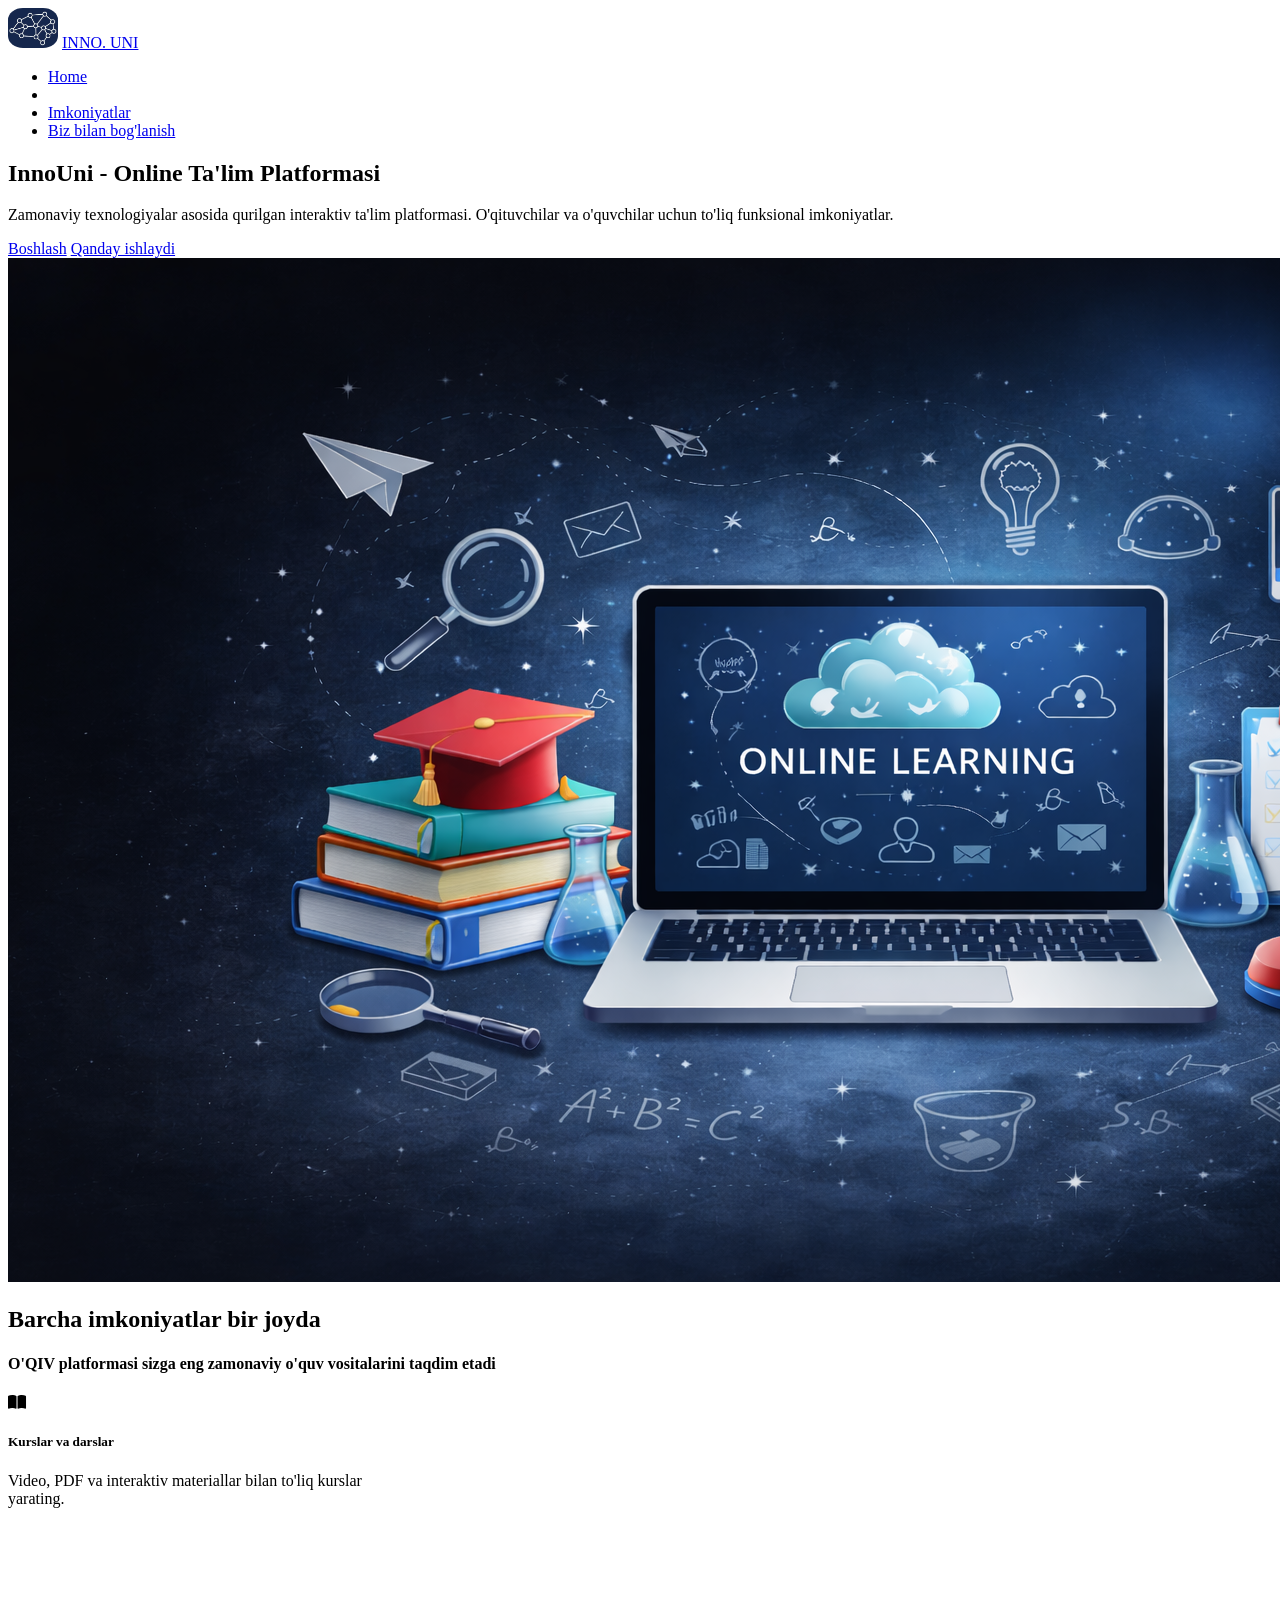
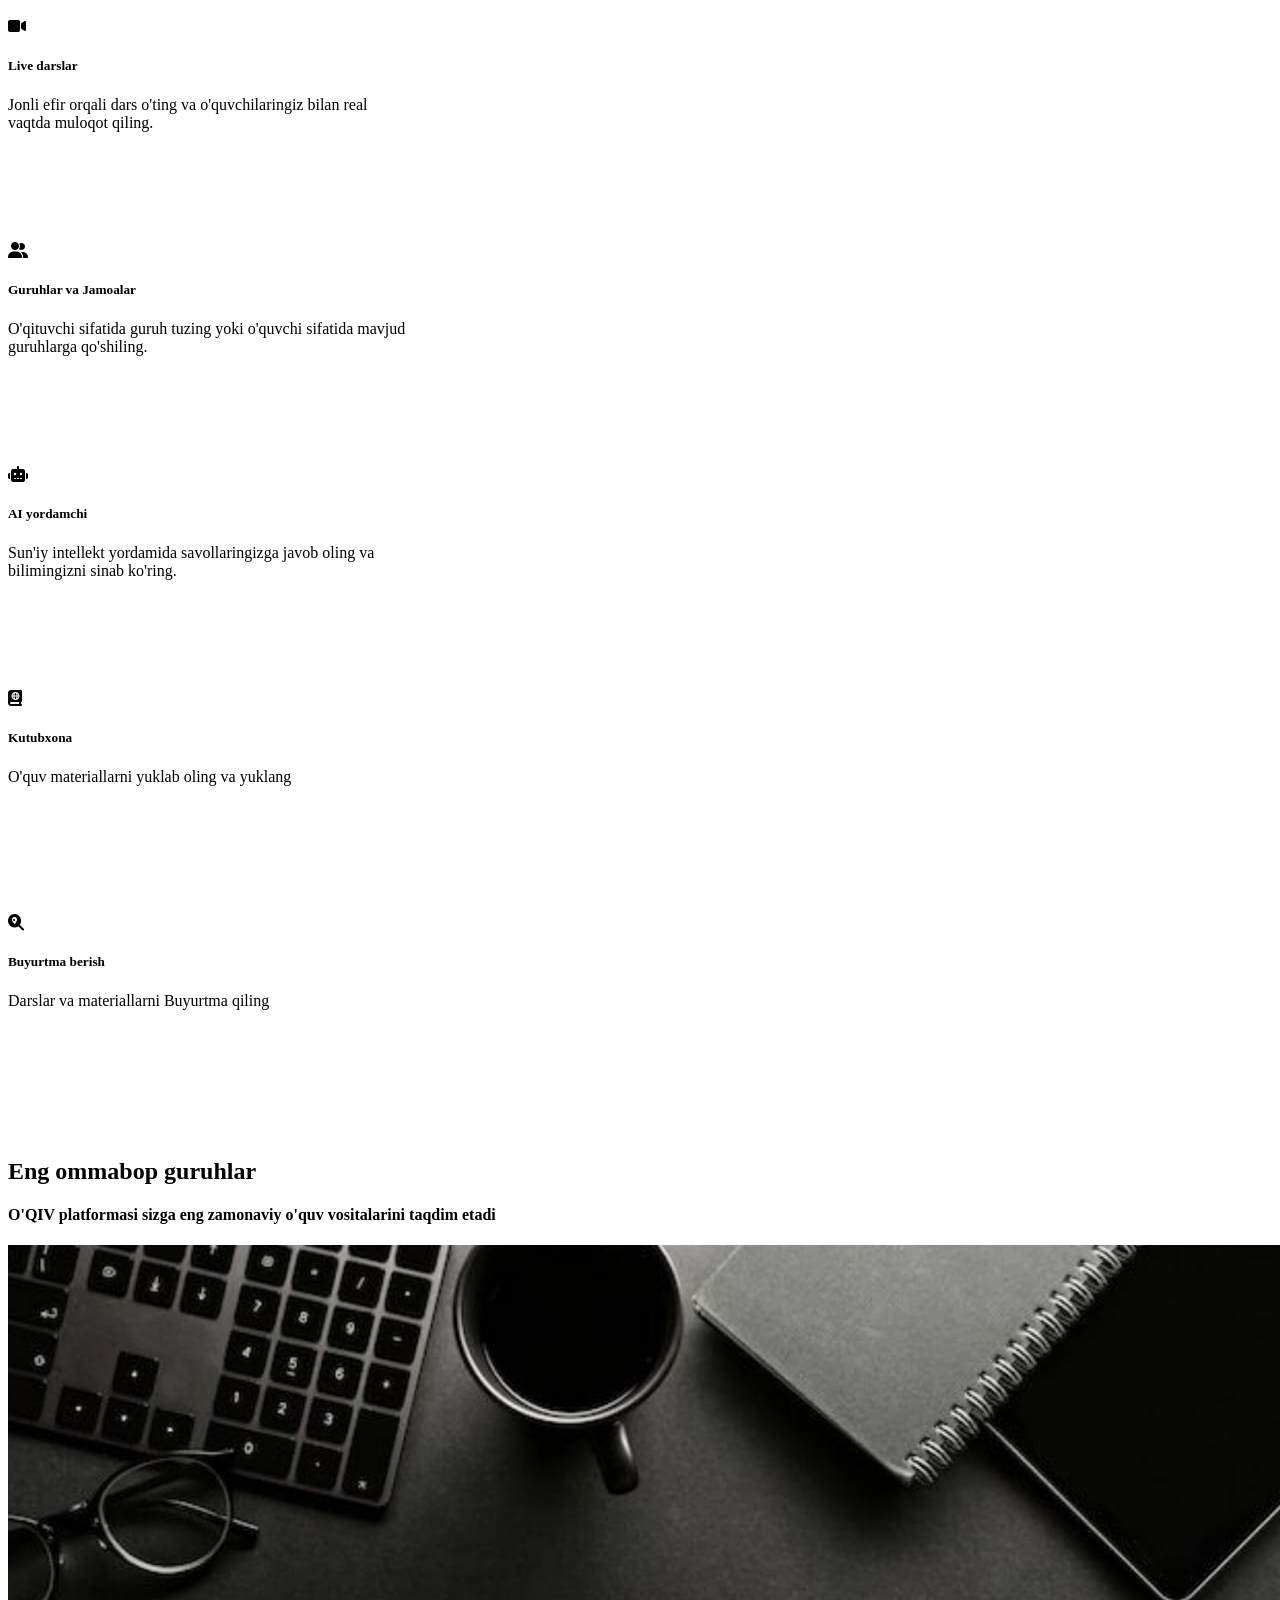
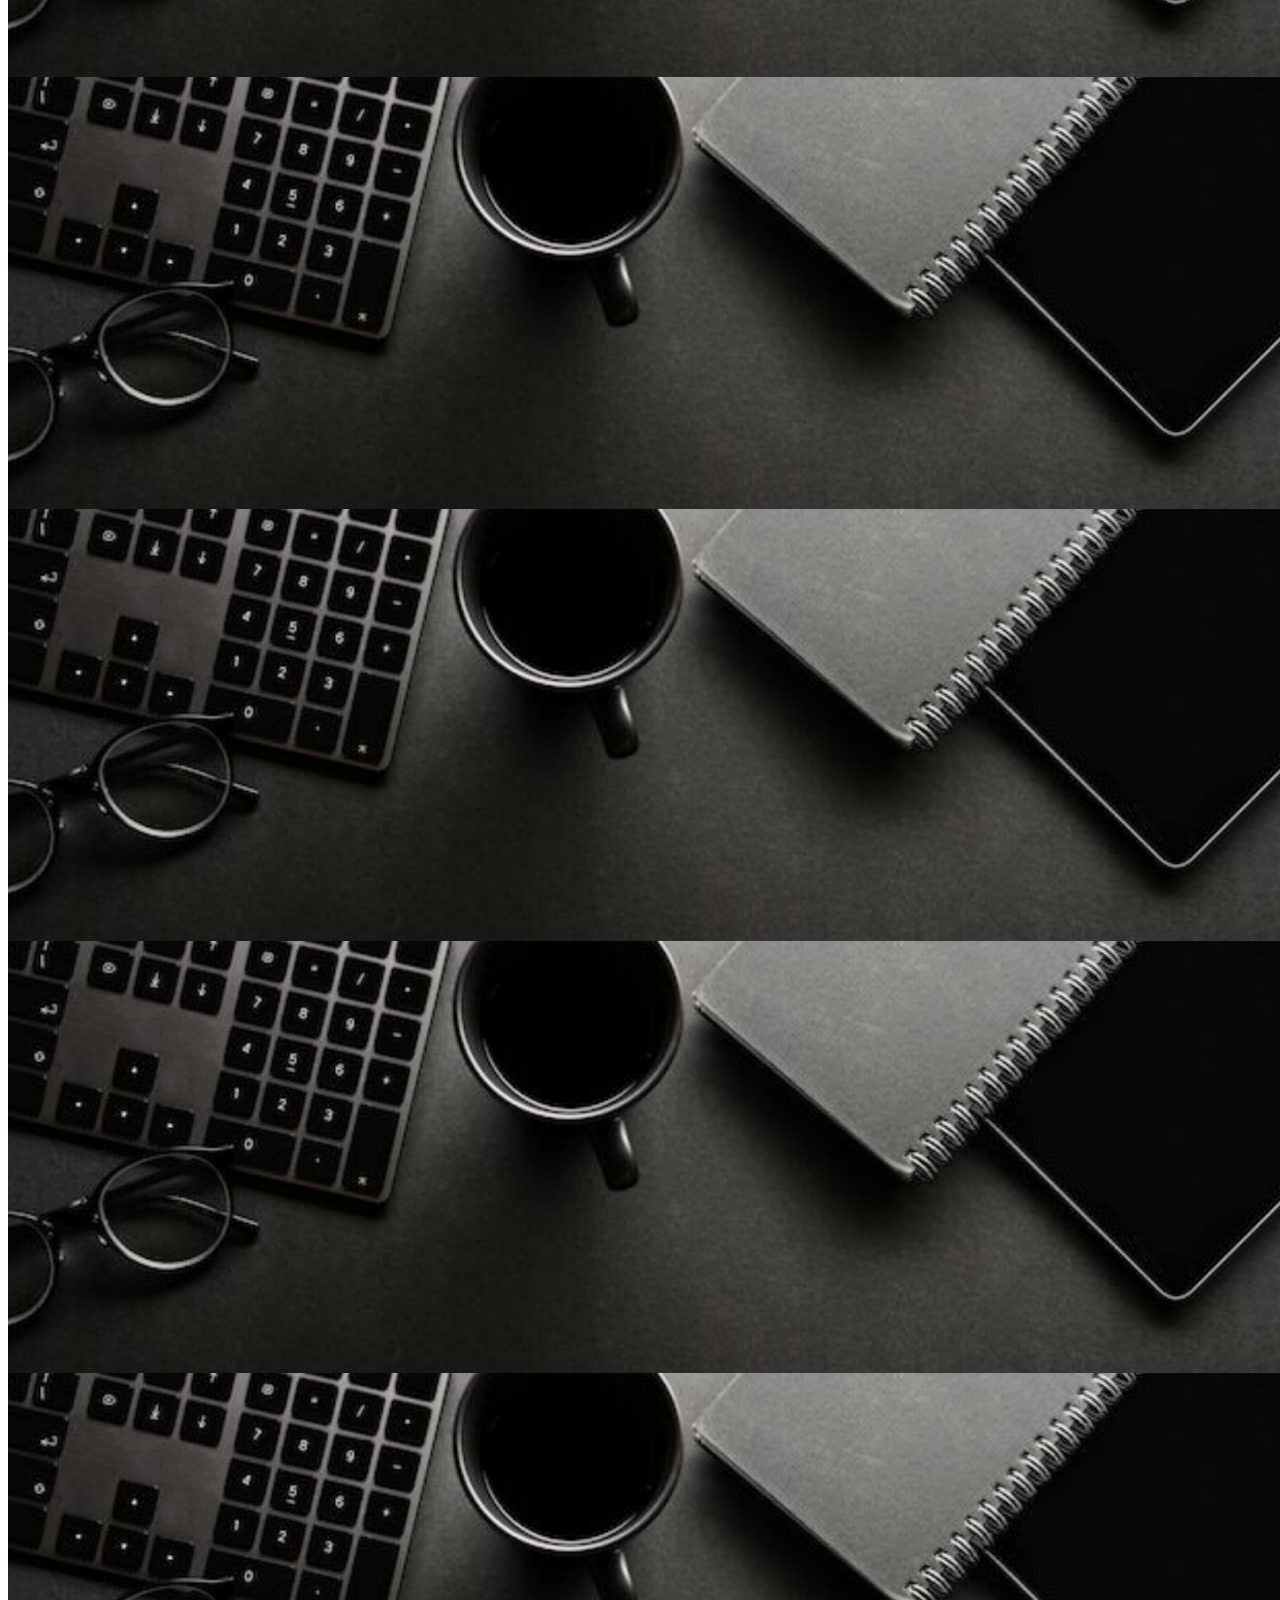
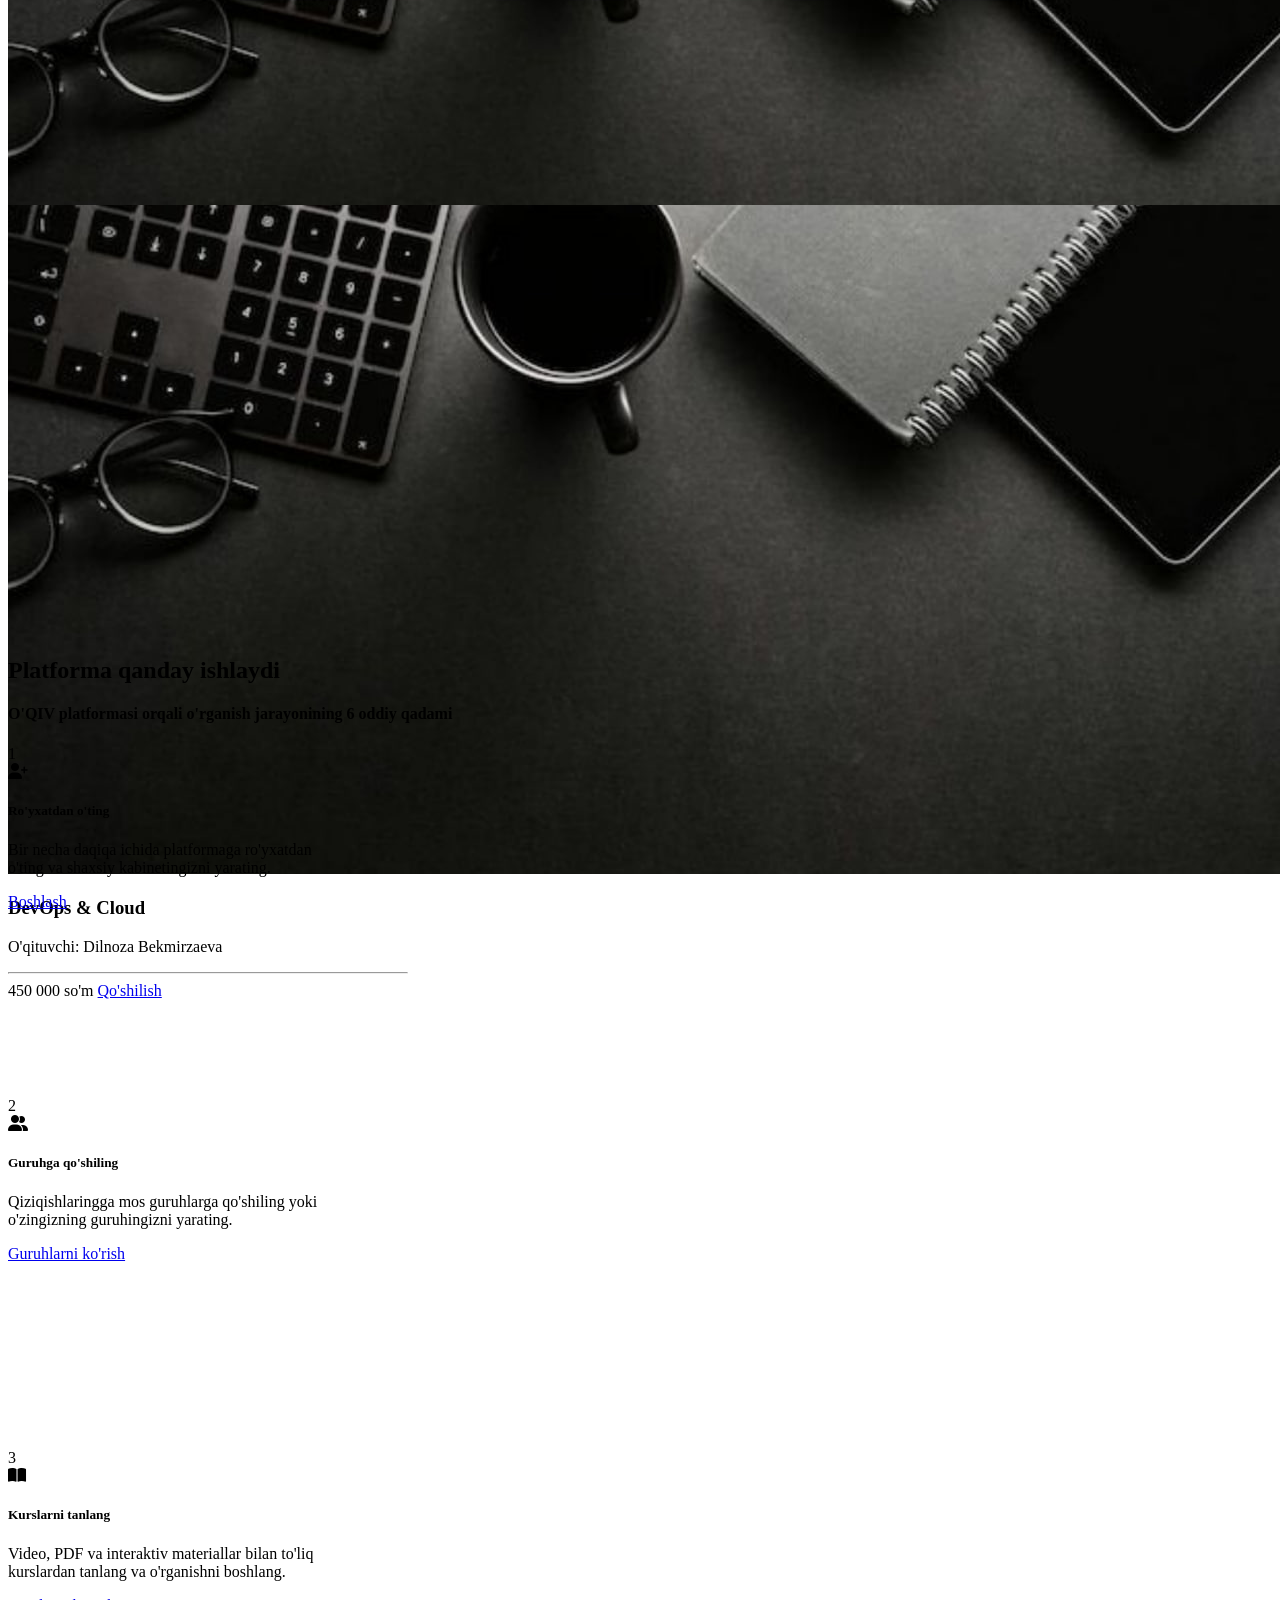
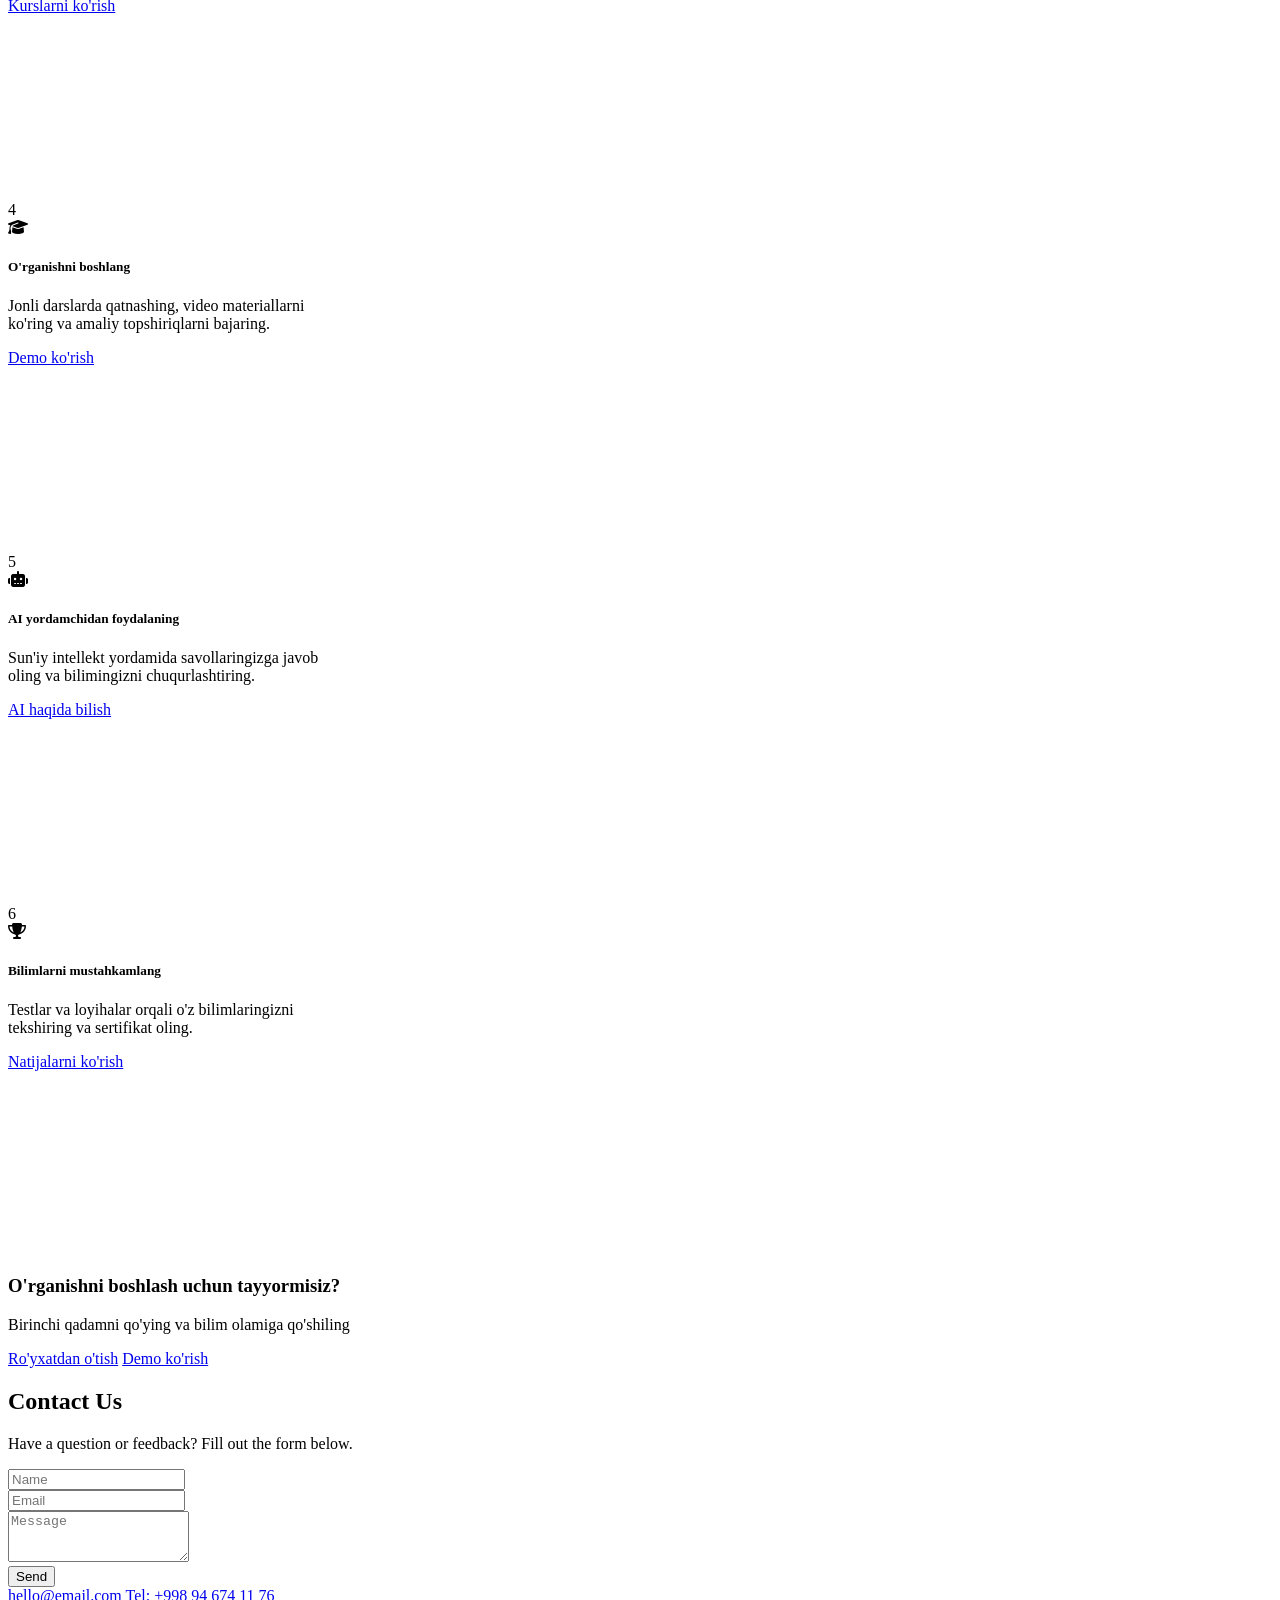
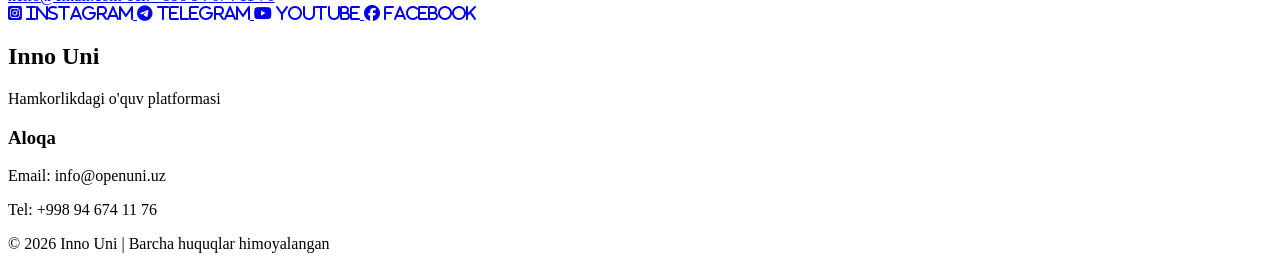
==== index.backup.html @ 682aa375 "Gather edu edu1" ====
<!DOCTYPE html>
<html lang="en">

<head>
	<meta charset="UTF-8">
	<meta name="viewport" content="width=device-width, initial-scale=1.0">
	<meta name="author" content="Sunnat Ulashev">
	<meta name="description" content="ulashev Sunnat Project, Inno Uni">
	<meta property="og:title" content="Inno Uni">
	<meta property="og:description" content="Sunnat Ulashev Generated Project">
	<meta property="og:type" content="website">

	<link rel="stylesheet" href="css/bootstrap.min.css">
	<link rel="stylesheet" href="style/style.css">
	<title>Inno Uni</title>
	<link rel="stylesheet" href="https://cdnjs.cloudflare.com/ajax/libs/font-awesome/6.5.0/css/all.min.css">
</head>

<body class="bg-white-50">
	<div class="main-screen">

		<!-- navbar -->

		<nav class="navbar navbar-expand-lg">
			<div
				class="container-fluid d-flex justify-content-around .bg-dark.bg-gradient d-inline-flex px-4 py-4 justify-content-between"
				id="navbar">
				<a href="#" class="navbar-toggler-icon" style="width: 50px;"><img src="imgs/00000000000.jpg" alt=""
						style="width: 50px; border-radius: 30%;"></a>
				<a class="navbar-brand fw-bold" href="#">INNO. <m class="text-success">UNI</m> </a>

				<div class="collapse navbar-collapse fs-6 d-flex align-items-center justify-content-center"
					id="navbarSupportedContent">
					<ul class="navbar-nav me-auto mb-2 ">
						<li class="nav-item">
							<a class="nav-link text-white " aria-current="page" href="#">Home</a>
						</li>
						<li class="nav-item dropdown">
						<li class="nav-item">
							<a class="nav-link text-white " aria-current="page" href="#imkoniyatlar">Imkoniyatlar</a>
						</li>
						</li>
						<li class="nav-item ">
							<a class="nav-link text-white " href="#contact" aria-disabled="true">Biz bilan bog'lanish</a>
						</li>
					</ul>
				</div>
			</div>
		</nav>

		<!-- hero section -->

		<section class="hero-section">
			<div class="container">
				<div class="row align-items-center p-4">
					<div class="col-md-6">
						<div class="hero-content">
							<h1 class="display-4 fw-bold text-white mb-4">InnoUni - <span class="text-info">Online</span> Ta'lim
								Platformasi</h1>
							<p class="text-white-50 mb-4">Zamonaviy texnologiyalar asosida qurilgan interaktiv ta'lim platformasi.
								O'qituvchilar va o'quvchilar uchun to'liq funksional imkoniyatlar.</p>
							<div class="hero-buttons">
								<a href="/secondary.html/login/login.html" class="btn btn-primary btn-lg me-3">Boshlash</a>
								<a href="#how-it-work" class="btn btn-outline-light btn-lg">Qanday ishlaydi</a>
							</div>
						</div>
					</div>
					<div class="col-md-6">
						<div class="hero-image">
							<img src="imgs/hero.main.png" alt="Hero Image" class="img-fluid rounded">
						</div>
					</div>
				</div>
			</div>
		</section>

		<!-- chence -->

		<section class="chence maim-bg" id="imkoniyatlar">
			<div class="container d-flex flex-column align-items-center gap-3 ">
				<div class="chance-info text-center m-3 p-4">
					<h1 class="text-light">Barcha <span class="text-info">imkoniyatlar</span> bir joyda</h1>
					<h4 class="text-white-50">O'QIV platformasi sizga eng zamonaviy o'quv vositalarini taqdim etadi</h4>
				</div>
				<div class="cards">
					<div class="main-card kurslar card text-light" style="width: 25rem; height: 14rem;">
						<i class="fa-solid fa-book-open"></i>
						<div class="card-body">
							<h5 class="card-title">Kurslar va darslar</h5>
							<p class="card-text">Video, PDF va interaktiv materiallar bilan to'liq kurslar yarating.</p>
						</div>
					</div>
					<div class="main-card live-education card  text-light" style="width: 25rem; height: 14rem;">
						<i class=" fa-solid fa-video"></i>
						<div class="card-body">
							<h5 class="card-title">Live darslar</h5>
							<p class="card-text">Jonli efir orqali dars o'ting va o'quvchilaringiz bilan real vaqtda muloqot qiling.
							</p>
						</div>
					</div>
					<div class="main-card guruhlar card text-light" style="width: 25rem; height: 14rem;">
						<i class=" fa-solid fa-user-group"></i>
						<div class="card-body">
							<h5 class="card-title">Guruhlar va Jamoalar</h5>
							<p class="card-text">O'qituvchi sifatida guruh tuzing yoki o'quvchi sifatida mavjud guruhlarga qo'shiling.</p>
						</div>
					</div>
					<div class="main-card ai-career card text-light" style="width: 25rem; height: 14rem;">
						<i class="fa-solid fa-robot"></i>
						<div class="card-body">
							<h5 class="card-title">AI yordamchi</h5>
							<p class="card-text">Sun'iy intellekt yordamida savollaringizga javob oling va bilimingizni sinab
								ko'ring.</p>
						</div>
					</div>
					<div class="main-card kutubxona card  text-light" style="width: 25rem; height: 14rem;">
						<i class=" fa-solid fa-book-atlas"></i>
						<div class="card-body">
							<h5 class="card-title">Kutubxona</h5>
							<p class="card-text">O'quv materiallarni yuklab oling va yuklang </p>
						</div>
					</div>
					<div class="main-card buyurtmalar card text-light" style="width: 25rem; height: 14rem;">
						<i class=" fa-solid fa-magnifying-glass-location"></i>
						<div class="card-body">
							<h5 class="card-title">Buyurtma berish</h5>
							<p class="card-text">Darslar va materiallarni Buyurtma qiling</p>
						</div>
					</div>
				</div>
			</div>
		</section>

		<!-- groups -->

		<section class="popular-groups maim-bg" id="popular-groups">
			<div class="container d-flex flex-column align-items-center gap-3 ">
				<div class="pGroups-info  m-3 p-4">
					<h1 class="text-light">Eng <span class="text-info">ommabop </span> guruhlar</h1>
					<h4 class="text-white-50">O'QIV platformasi sizga eng zamonaviy o'quv vositalarini taqdim etadi</h4>
				</div>
				<div class="cards-container">
					<div class="cards ">
						<div class="main-card  text-light" style="width: 25rem; height: 27rem;">
							<div class="group-img">
								<img src="/imgs/photo_2026-02-13_14-07-40.jpg" alt="kurslar">
							</div>
							<div class="card-body">
								<h3 class="card-title">React.js va Next.js</h3>
								<p class="card-text">O'qituvchi: <span> Malika Karimova</span>
								</p>
								<hr>
								<div class="value d-flex flex-colum justify-content-between align-items-center">
									<span class="summa text-secondary"> 300 000 so'm</span>
									<a href="/secondary.html/dashboard/dashboard.html" class="btn main-btn">
										Qo'shilish</a>
								</div>
							</div>
						</div>

						<div class="main-card  text-light" style="width: 25rem; height: 27rem;">
							<div class="group-img">
								<img src="/imgs/photo_2026-02-13_14-07-40.jpg" alt="kurslar">
							</div>
							<div class="card-body">
								<h3 class="card-title">Python va Django</h3>
								<p class="card-text">O'qituvchi: <span> Bekzod Tursunov</span>
								</p>
								<hr>
								<div class="value d-flex flex-colum justify-content-between align-items-center">
									<span class="summa text-secondary"> 250 000 so'm</span>
									<a href="/secondary.html/dashboard/dashboard.html" class="btn main-btn">
										Qo'shilish</a>
								</div>
							</div>
						</div>

						<div class="main-card  text-light" style="width: 25rem; height: 27rem;">
							<div class="group-img">
								<img src="/imgs/photo_2026-02-13_14-07-40.jpg" alt="kurslar">
							</div>
							<div class="card-body">
								<h3 class="card-title">UI/UX Dizayn</h3>
								<p class="card-text">O'qituvchi: <span> Kamola Aliyeva</span>
								</p>
								<hr>
								<div class="value d-flex flex-colum justify-content-between align-items-center">
									<span class="summa text-secondary"> 200 000 so'm</span>
									<a href="/secondary.html/dashboard/dashboard.html" class="btn main-btn">
										Qo'shilish</a>
								</div>
							</div>
						</div>

						<div class="main-card  text-light" style="width: 25rem; height: 27rem;">
							<div class="group-img">
								<img src="/imgs/photo_2026-02-13_14-07-40.jpg" alt="kurslar">
							</div>
							<div class="card-body">
								<h3 class="card-title">Mobile Development</h3>
								<p class="card-text">O'qituvchi: <span> Rustam Karimov</span>
								</p>
								<hr>
								<div class="value d-flex flex-colum justify-content-between align-items-center">
									<span class="summa text-secondary"> 350 000 so'm</span>
									<a href="/secondary.html/dashboard/dashboard.html" class="btn main-btn">
										Qo'shilish</a>
								</div>
							</div>
						</div>

						<div class="main-card  text-light" style="width: 25rem; height: 27rem; ">
							<div class="group-img">
								<img src="/imgs/photo_2026-02-13_14-07-40.jpg" alt="kurslar">
							</div>
							<div class="card-body">
								<h3 class="card-title">Data Science</h3>
								<p class="card-text">O'qituvchi: <span> Aziz Nazarov</span>
								</p>
								<hr>
								<div class="value d-flex flex-colum justify-content-between align-items-center">
									<span class="summa text-secondary"> 400 000 so'm</span>
									<a href="/secondary.html/dashboard/dashboard.html" class="btn main-btn">
										Qo'shilish</a>
								</div>
							</div>
						</div>

						<div class="main-card  text-light" style="width: 25rem; height: 27rem; ">
							<div class="group-img">
								<img src="/imgs/photo_2026-02-13_14-07-40.jpg" alt="kurslar">
							</div>
							<div class="card-body">
								<h3 class="card-title">DevOps & Cloud</h3>
								<p class="card-text">O'qituvchi: <span> Dilnoza Bekmirzaeva</span>
								</p>
								<hr>
								<div class="value d-flex flex-colum justify-content-between align-items-center">
									<span class="summa text-secondary"> 450 000 so'm</span>
									<a href="/secondary.html/dashboard/dashboard.html" class="btn main-btn">
										Qo'shilish</a>
								</div>
							</div>
						</div>
					</div>
				</div>
			</div>
		</section>

		<!-- how it works -->

		<section class="how-it-work maim-bg" id="how-it-work">
			<div class="container d-flex flex-column align-items-center gap-3">
				<div class="how-it-work-info text-center m-3 p-4">
					<h1 class="text-light">Platforma qanday <span class="text-info">ishlaydi</span></h1>
					<h4 class="text-white-50">O'QIV platformasi orqali o'rganish jarayonining 6 oddiy qadami</h4>
				</div>

				<div class="steps-container">
					<div class="step-card main-card text-light" style="width: 20rem; height: 22rem;">
						<div class="step-number m-3">1</div>
						<div class="step-icon">
							<i class="fa-solid fa-user-plus"></i>
						</div>
						<div class="card-body text-center">
							<h5 class="card-title">Ro'yxatdan o'ting</h5>
							<p class="card-text">Bir necha daqiqa ichida platformaga ro'yxatdan o'ting va shaxsiy kabinetingizni yarating.</p>
							<a href="/secondary.html/login/login.html" class="btn main-btn mt-3">Boshlash</a>
						</div>
					</div>

					<div class="step-card main-card text-light" style="width: 20rem; height: 22rem;">
						<div class="step-number m-3">2</div>
						<div class="step-icon">
							<i class="fa-solid fa-user-group"></i>
						</div>
						<div class="card-body text-center">
							<h5 class="card-title">Guruhga qo'shiling</h5>
							<p class="card-text">Qiziqishlaringga mos guruhlarga qo'shiling yoki o'zingizning guruhingizni yarating.</p>
							<a href="/secondary.html/dashboard/dashboard.html" class="btn main-btn mt-3">Guruhlarni ko'rish</a>
						</div>
					</div>

					<div class="step-card main-card text-light" style="width: 20rem; height: 22rem;">
						<div class="step-number m-3">3</div>
						<div class="step-icon">
							<i class="fa-solid fa-book-open"></i>
						</div>
						<div class="card-body text-center">
							<h5 class="card-title">Kurslarni tanlang</h5>
							<p class="card-text">Video, PDF va interaktiv materiallar bilan to'liq kurslardan tanlang va o'rganishni boshlang.</p>
							<a href="#imkoniyatlar" class="btn main-btn mt-3">Kurslarni ko'rish</a>
						</div>
					</div>

					<div class="step-card main-card text-light" style="width: 20rem; height: 22rem;">
						<div class="step-number m-3">4</div>
						<div class="step-icon">
							<i class="fa-solid fa-graduation-cap"></i>
						</div>
						<div class="card-body text-center">
							<h5 class="card-title">O'rganishni boshlang</h5>
							<p class="card-text">Jonli darslarda qatnashing, video materiallarni ko'ring va amaliy topshiriqlarni bajaring.</p>
							<a href="/secondary.html/dashboard/dashboard.html" class="btn main-btn mt-3">Demo ko'rish</a>
						</div>
					</div>

					<div class="step-card main-card text-light" style="width: 20rem; height: 22rem;">
						<div class="step-number m-3">5</div>
						<div class="step-icon">
							<i class="fa-solid fa-robot"></i>
						</div>
						<div class="card-body text-center">
							<h5 class="card-title">AI yordamchidan foydalaning</h5>
							<p class="card-text">Sun'iy intellekt yordamida savollaringizga javob oling va bilimingizni chuqurlashtiring.</p>
							<a href="#imkoniyatlar" class="btn main-btn mt-3">AI haqida bilish</a>
						</div>
					</div>

					<div class="step-card main-card text-light" style="width: 20rem; height: 22rem;">
						<div class="step-number m-3">6</div>
						<div class="step-icon">
							<i class="fa-solid fa-trophy"></i>
						</div>
						<div class="card-body text-center">
							<h5 class="card-title">Bilimlarni mustahkamlang</h5>
							<p class="card-text">Testlar va loyihalar orqali o'z bilimlaringizni tekshiring va sertifikat oling.</p>
							<a href="/secondary.html/dashboard/dashboard.html" class="btn main-btn mt-3">Natijalarni ko'rish</a>
						</div>
					</div>
				</div>

				<div class="cta-section text-center mt-5">
					<h3 class="text-light mb-3">O'rganishni boshlash uchun tayyormisiz?</h3>
					<p class="text-white-50 mb-4">Birinchi qadamni qo'ying va bilim olamiga qo'shiling</p>
					<div class="cta-buttons">
						<a href="/secondary.html/login/login.html" class="btn btn-primary btn-lg m-2 px-4 py-2">Ro'yxatdan o'tish</a>
						<a href="/secondary.html/dashboard/dashboard.html" class="btn btn-success btn-lg m-2 px-4 py-2">Demo ko'rish</a>
					</div>
				</div>
			</div>
		</section>

		<!-- contact -->

		<section class="contact-section" id="contact">
			<div class="container">
				<div class="contact-box">
					<div class="row">
						<!-- LEFT FORM -->
						<div class="col-md-7">
							<h2 class="contact-title text-light">Contact Us</h2>
							<p class="text-secondary mb-4">
								Have a question or feedback? Fill out the form below.
							</p>
							<form id="contactForm">
								<div class="mb-4">
									<input type="text" class="form-control" id="contactName" placeholder="Name" required>
								</div>
								<div class="mb-4">
									<input type="email" class="form-control" id="contactEmail" placeholder="Email" required>
								</div>
								<div class="mb-4">
									<textarea class="form-control" id="contactMessage" rows="3" placeholder="Message" required></textarea>
								</div>
								<button type="submit" class="btn btn-send">
									Send
								</button>
							</form>
						</div>
						<!-- RIGHT INFO -->
						<div class="col-md-5 mt-5 mt-md-0">
							<div class="contact-info d-flex flex-wrap">
								<a href="mailto:hello@email.com" class=" text-light"> hello@email.com </a>
								<a href="tel:+998946741176" class=" text-light">Tel: +998 94 674 11 76</a>
								<div class="social mt-3">
									<a href="#" class="fw-bold fs-4  text-white">
										<i class="fa-brands fa-square-instagram"> Instagram</i>
									</a>
									<a href="#" class="fw-bold fs-4  text-white">
										<i class="fa-brands fa-telegram"> Telegram</i>
									</a>
									<a href="#" class="fw-bold fs-4  text-white">
										<i class="fa-brands fa-youtube"> YouTube</i>
									</a>
									<a href="#" class="fw-bold fs-4  text-white">
										<i class="fa-brands fa-facebook"> Facebook</i>
									</a>
								</div>
							</div>
						</div>
					</div>
				</div>
			</div>
		</section>

		<!-- footer -->

		<footer class="footer">
			<div class="footer-container">
				<div class="footer-logo">
					<h2>Inno Uni</h2>
					<p>Hamkorlikdagi o'quv platformasi</p>
				</div>
				<div class="footer-contact">
					<h3>Aloqa</h3>
					<p>Email: info@openuni.uz</p>
					<p>Tel: +998 94 674 11 76 </p>
				</div>
			</div>
			<div class="footer-bottom">
				<p>© 2026 Inno Uni | Barcha huquqlar himoyalangan</p>
			</div>
		</footer>
	</div>
	<script src="js/bootstrap.min.js"></script>
	<script src="frontend/js/config.js"></script>
	<script>
		document.getElementById('contactForm').addEventListener('submit', async function(e) {
			e.preventDefault();
			
			const name = document.getElementById('contactName').value;
			const email = document.getElementById('contactEmail').value;
			const message = document.getElementById('contactMessage').value;
			const submitBtn = document.querySelector('.btn-send');
			
			// Show loading state
			submitBtn.textContent = 'Sending...';
			submitBtn.disabled = true;
			
			try {
				const response = await fetch('http://localhost:3000/api/contact', {
					method: 'POST',
					headers: {
						'Content-Type': 'application/json',
					},
					body: JSON.stringify({ name, email, message })
				});
				
				const data = await response.json();
				
				if (response.ok) {
					// Show success message
					showMessage('Message sent successfully!', 'success');
					// Reset form
					this.reset();
				} else {
					showMessage(data.error || 'Failed to send message', 'error');
				}
			} catch (error) {
				console.error('Error:', error);
				showMessage('Failed to send message. Please try again.', 'error');
			} finally {
				// Reset button state
				submitBtn.textContent = 'Send';
				submitBtn.disabled = false;
			}
		});
		
		function showMessage(message, type) {
			// Create message element
			const messageDiv = document.createElement('div');
			messageDiv.className = `alert alert-${type === 'success' ? 'success' : 'danger'} alert-dismissible fade show`;
			messageDiv.style.position = 'fixed';
			messageDiv.style.top = '20px';
			messageDiv.style.right = '20px';
			messageDiv.style.zIndex = '9999';
			messageDiv.innerHTML = `
				${message}
				<button type="button" class="btn-close" data-bs-dismiss="alert"></button>
			`;
			
			document.body.appendChild(messageDiv);
			
			// Auto remove after 5 seconds
			setTimeout(() => {
				if (messageDiv.parentNode) {
					messageDiv.parentNode.removeChild(messageDiv);
				}
			}, 5000);
		}
	</script>

</body>

</html>
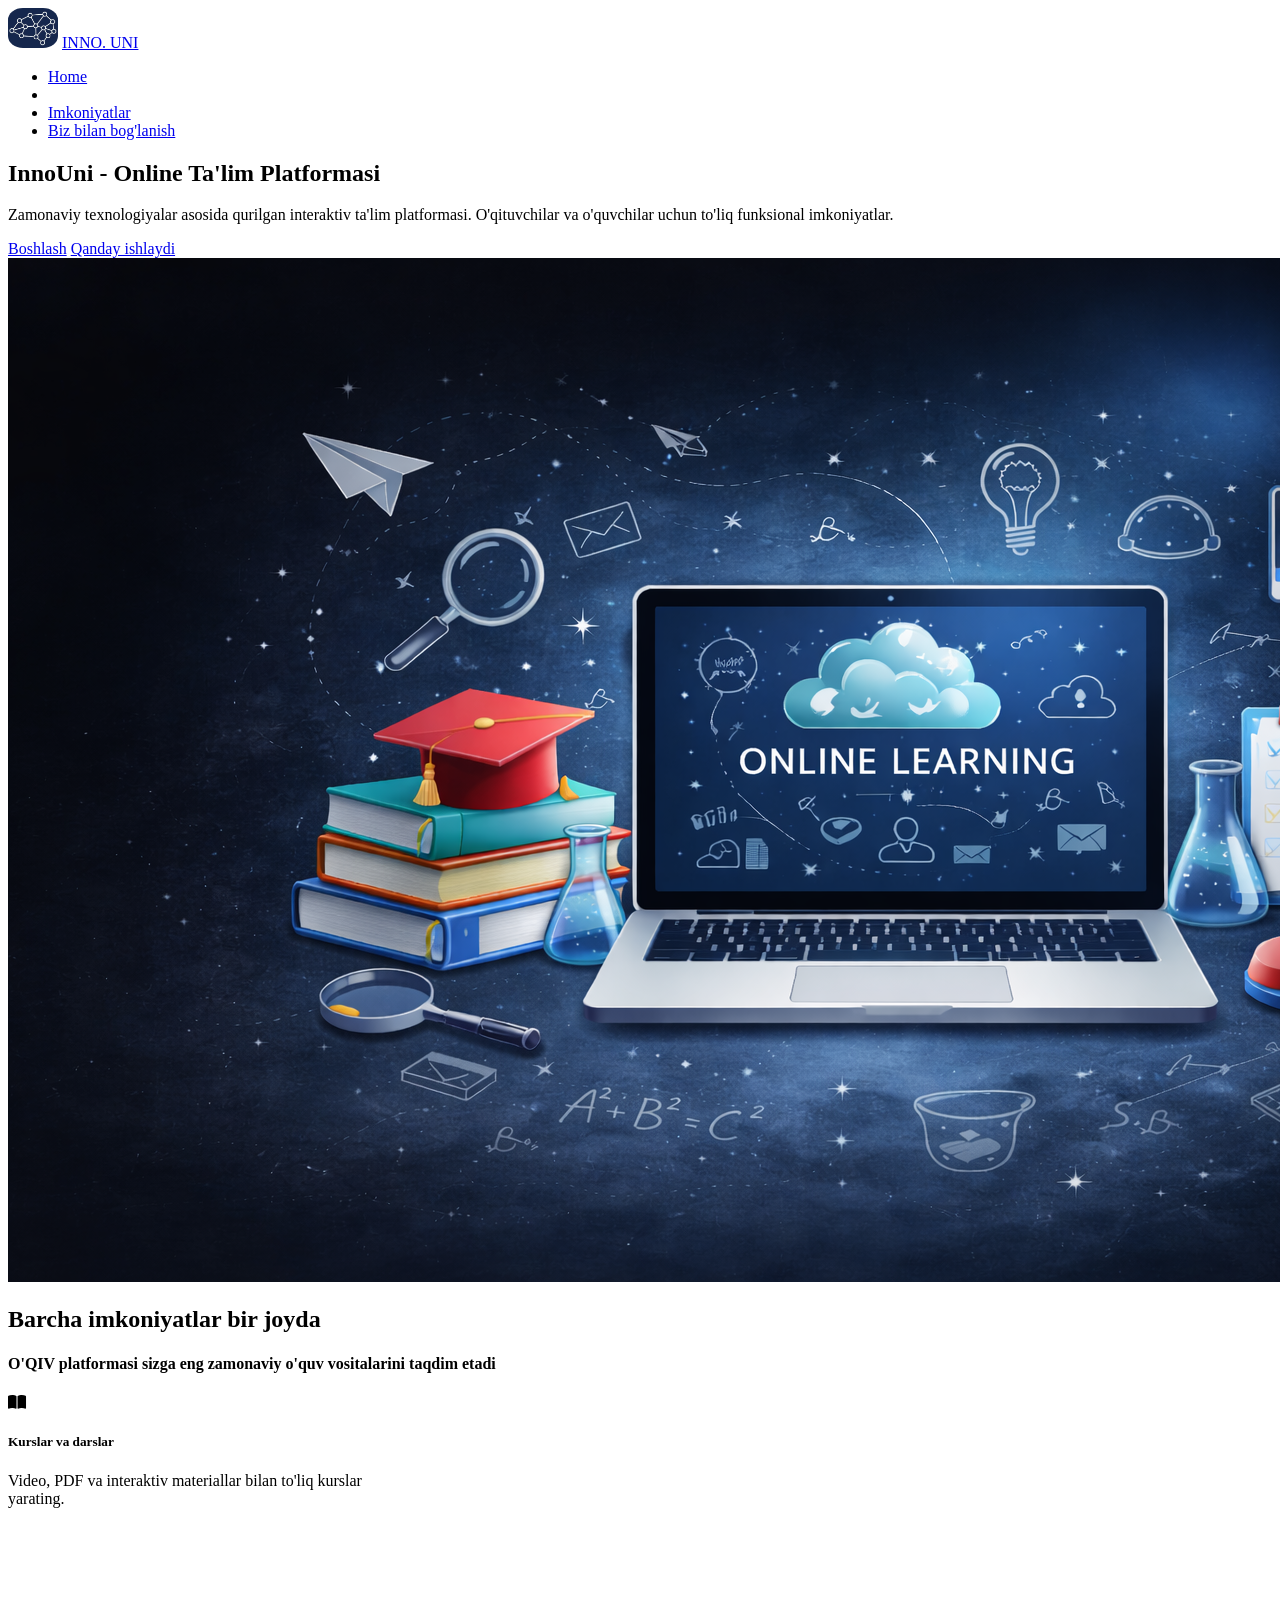
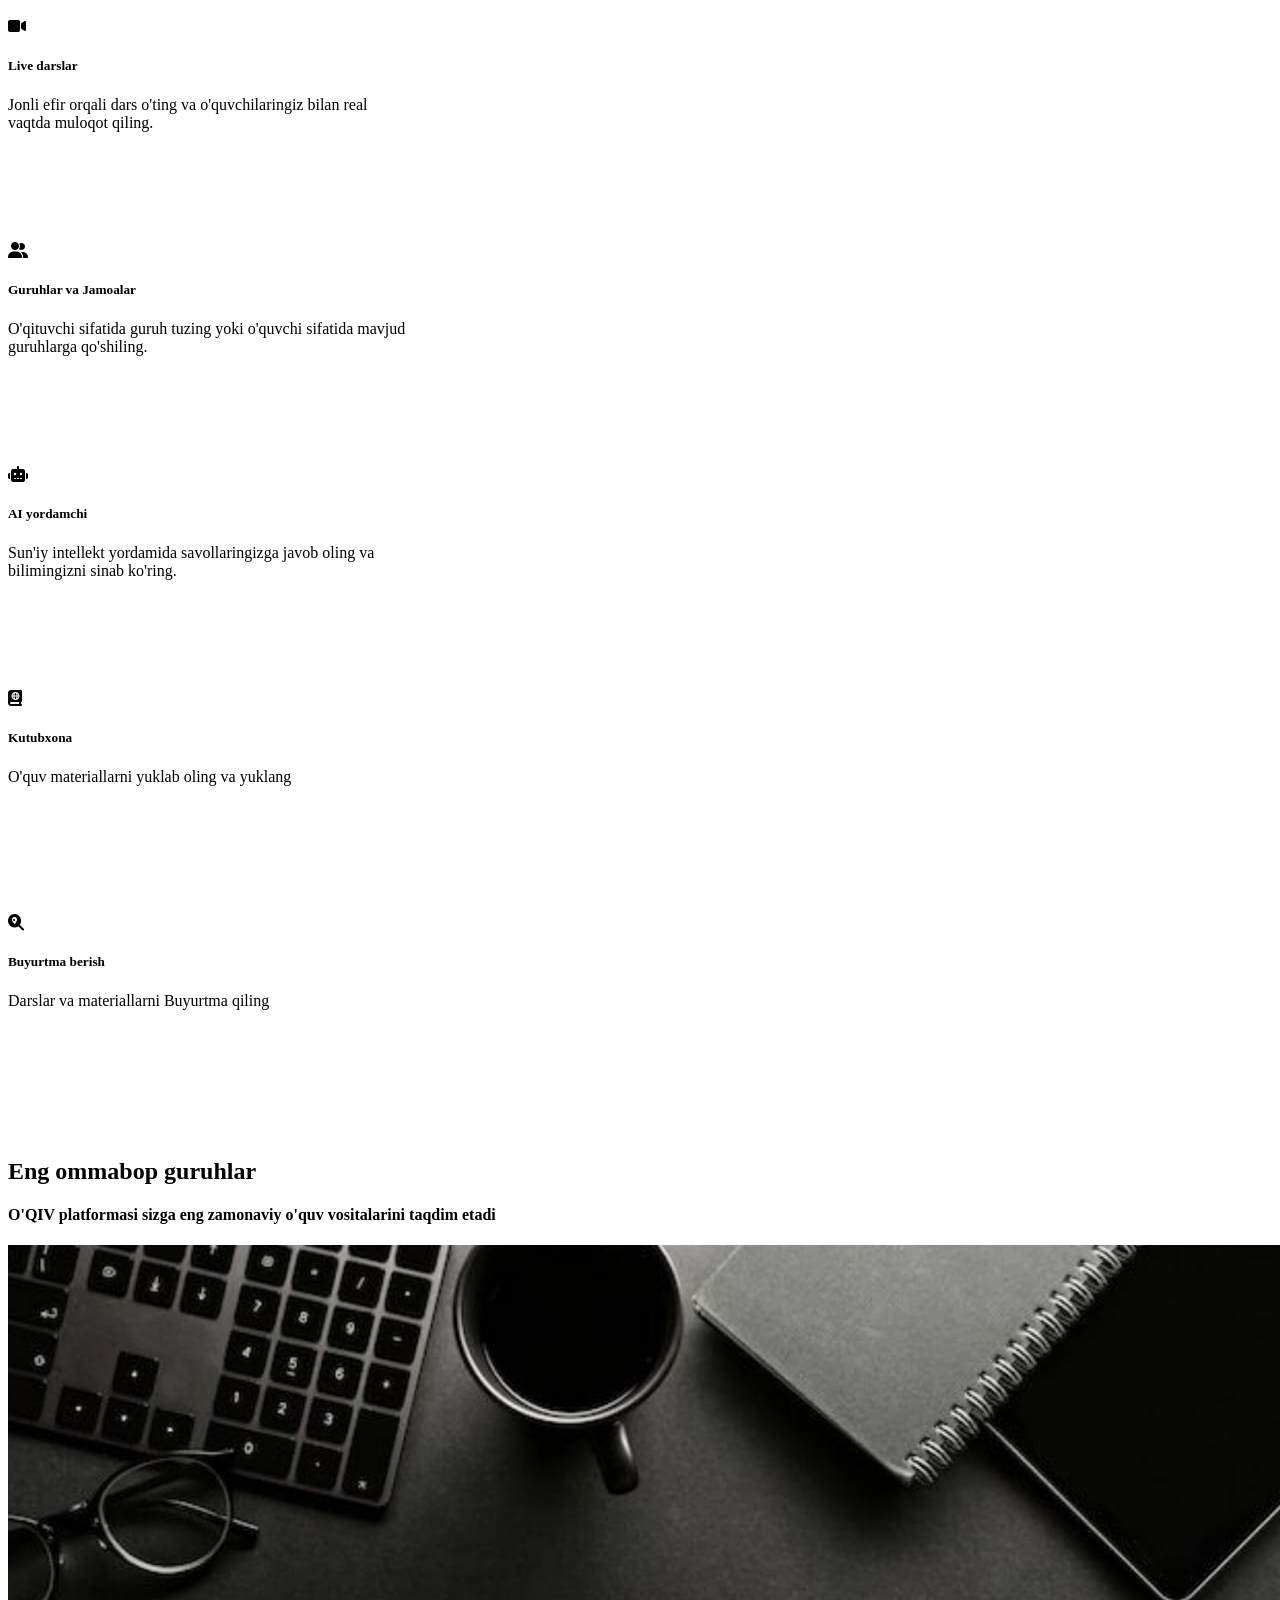
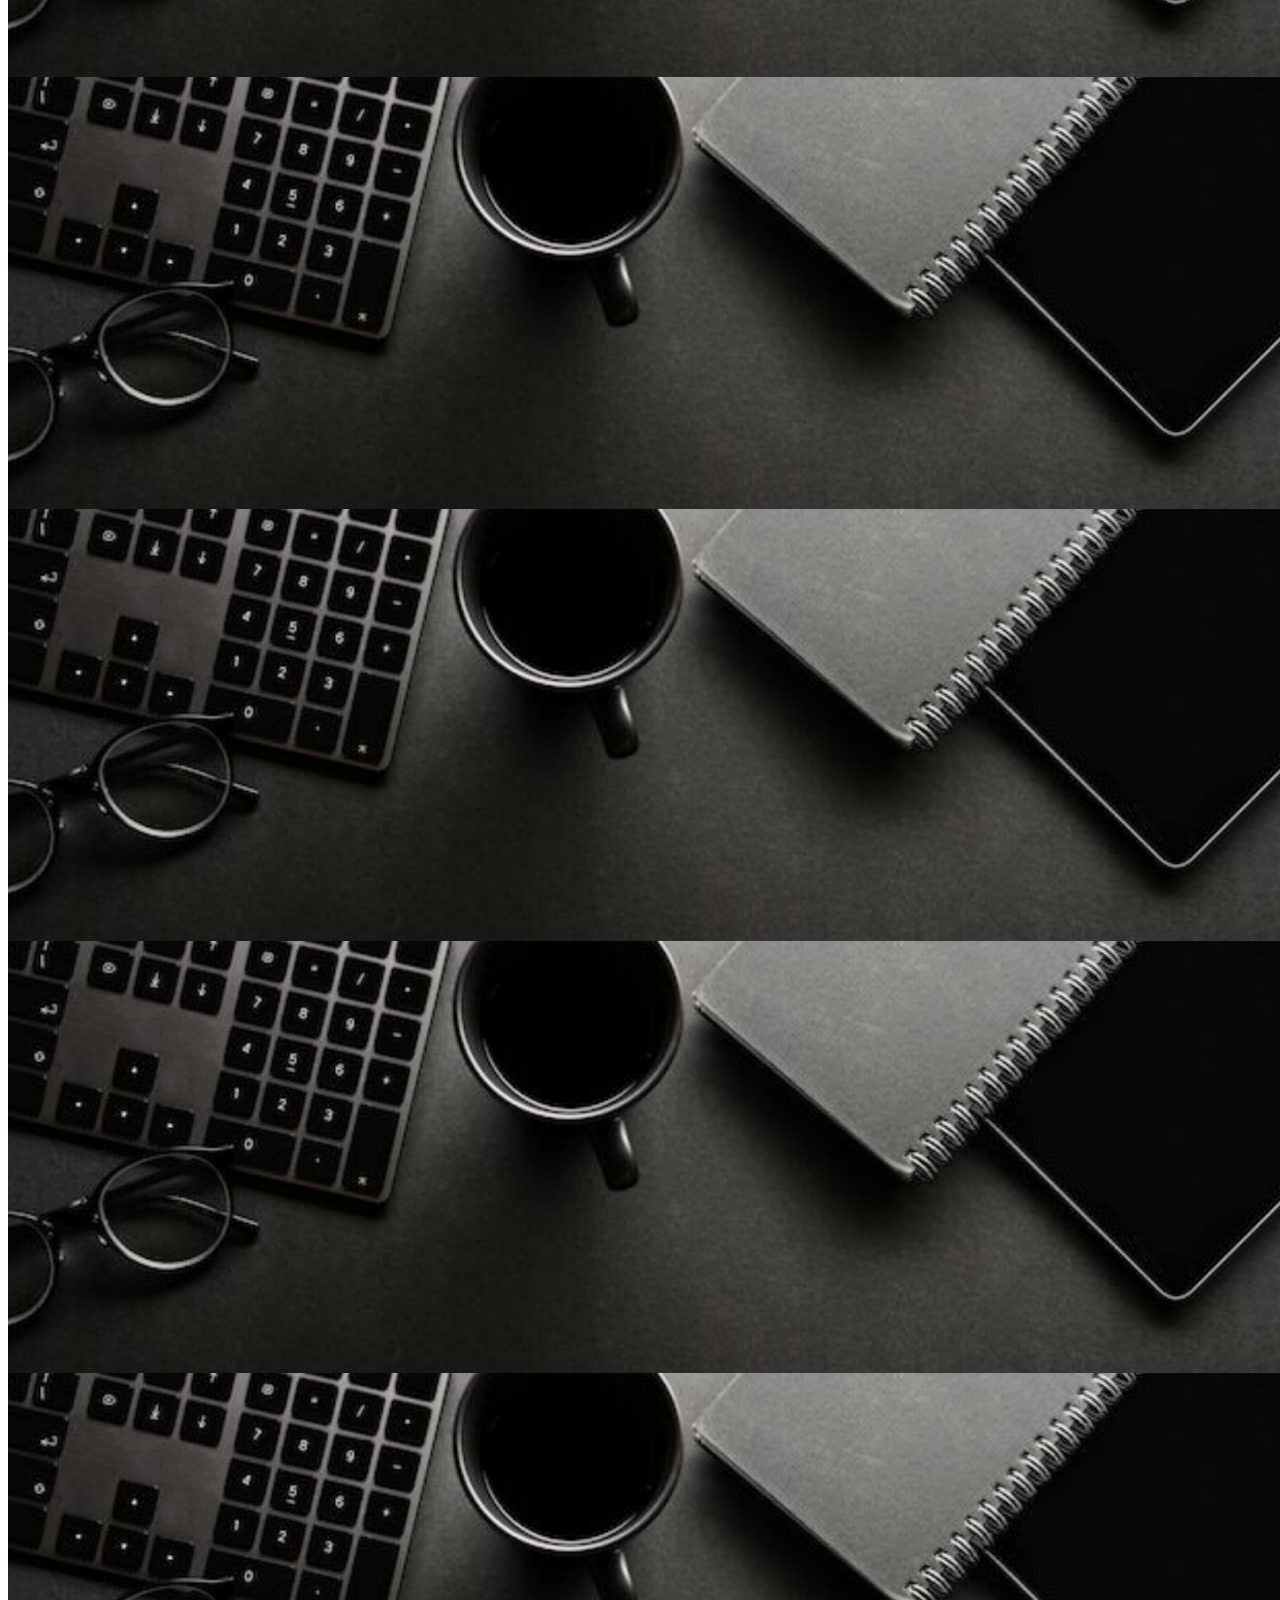
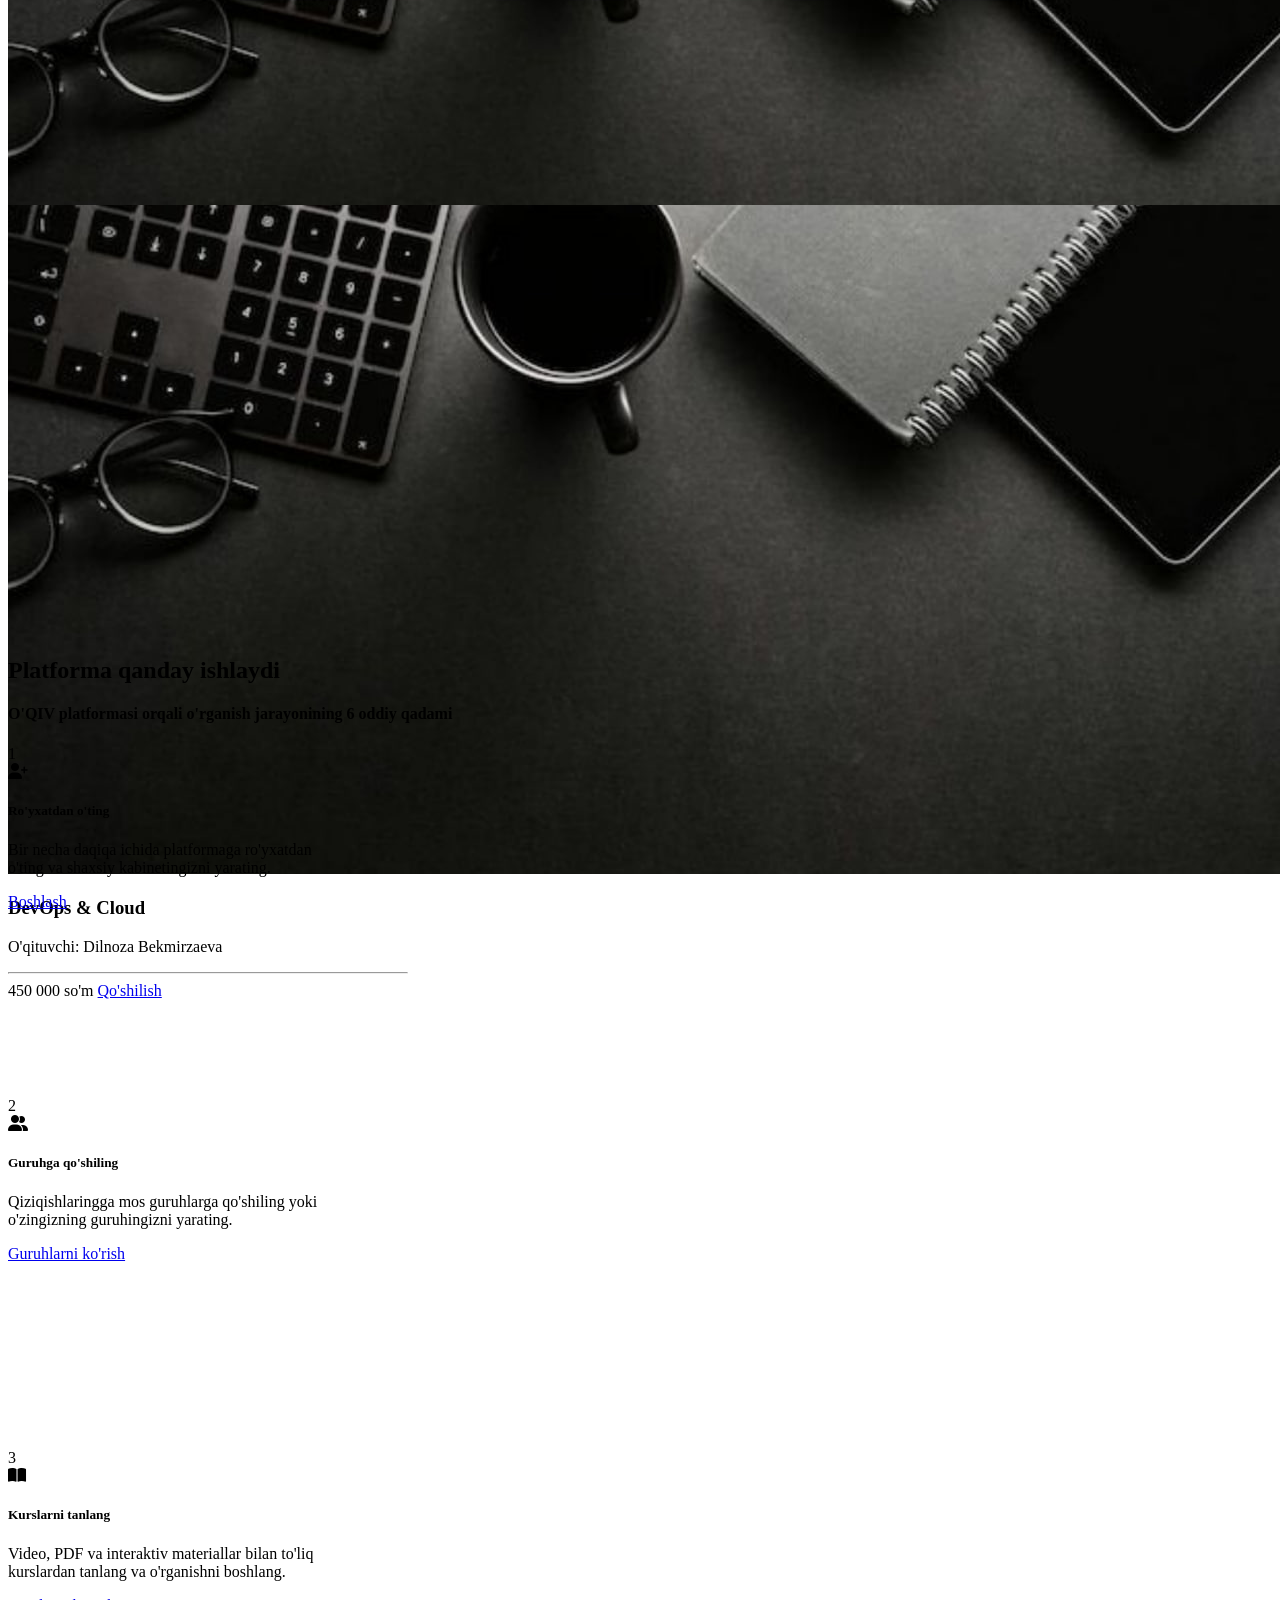
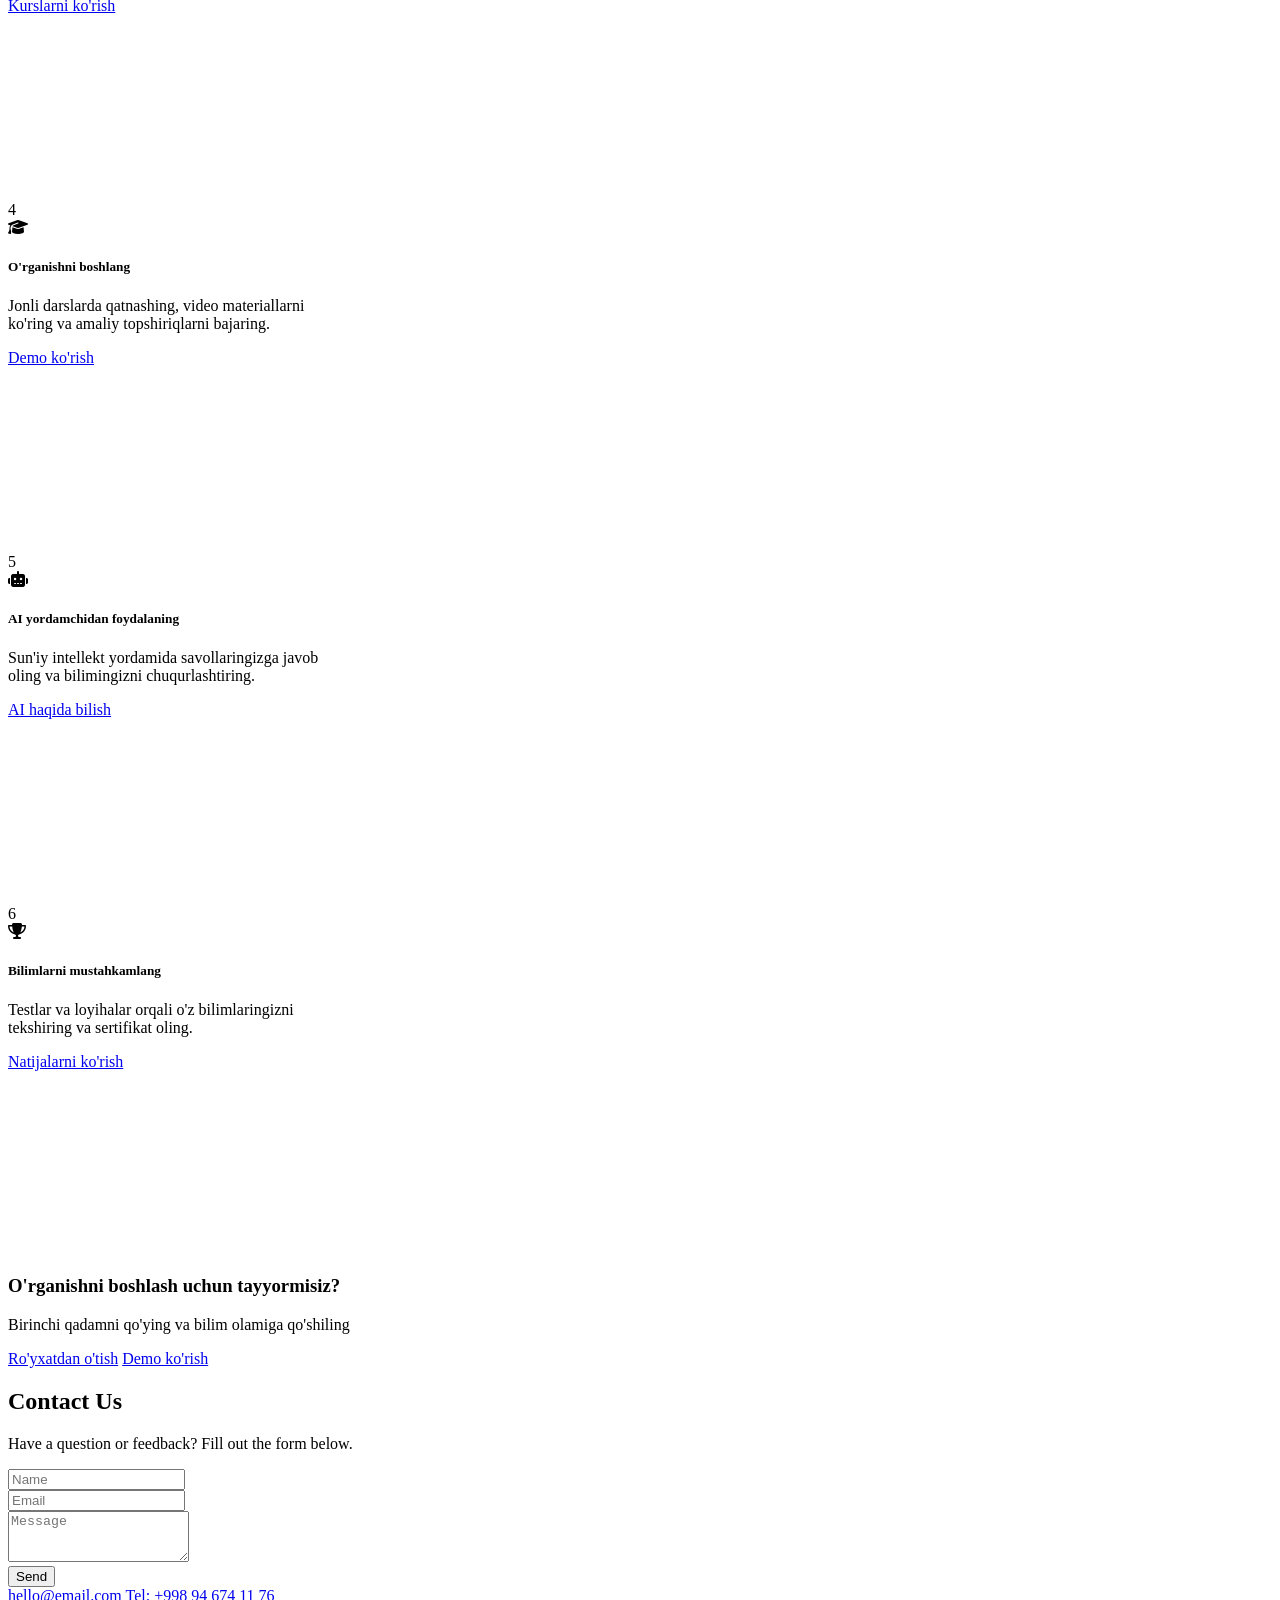
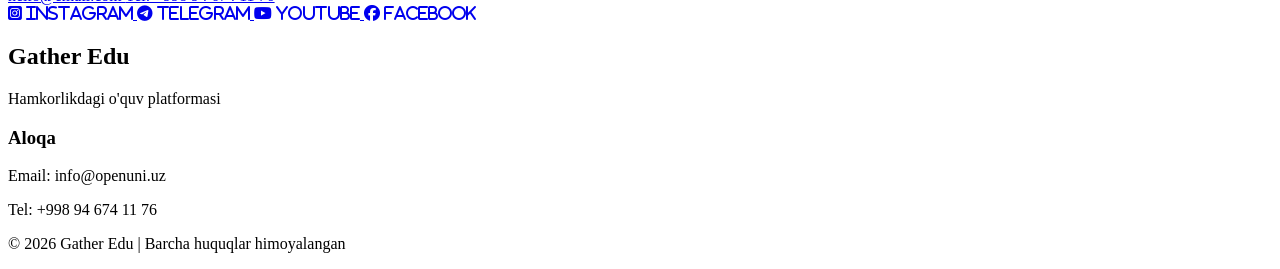
==== commit 55e818ed: "name chage" ====
--- a/index.backup.html
+++ b/index.backup.html
@@ -5,14 +5,14 @@
 	<meta charset="UTF-8">
 	<meta name="viewport" content="width=device-width, initial-scale=1.0">
 	<meta name="author" content="Sunnat Ulashev">
-	<meta name="description" content="ulashev Sunnat Project, Inno Uni">
-	<meta property="og:title" content="Inno Uni">
+	<meta name="description" content="ulashev Sunnat Project, Gather Edu">
+	<meta property="og:title" content="Gather Edu">
 	<meta property="og:description" content="Sunnat Ulashev Generated Project">
 	<meta property="og:type" content="website">
 
 	<link rel="stylesheet" href="css/bootstrap.min.css">
 	<link rel="stylesheet" href="style/style.css">
-	<title>Inno Uni</title>
+	<title>Gather Edu</title>
 	<link rel="stylesheet" href="https://cdnjs.cloudflare.com/ajax/libs/font-awesome/6.5.0/css/all.min.css">
 </head>
 
@@ -102,7 +102,8 @@
 						<i class=" fa-solid fa-user-group"></i>
 						<div class="card-body">
 							<h5 class="card-title">Guruhlar va Jamoalar</h5>
-							<p class="card-text">O'qituvchi sifatida guruh tuzing yoki o'quvchi sifatida mavjud guruhlarga qo'shiling.</p>
+							<p class="card-text">O'qituvchi sifatida guruh tuzing yoki o'quvchi sifatida mavjud guruhlarga qo'shiling.
+							</p>
 						</div>
 					</div>
 					<div class="main-card ai-career card text-light" style="width: 25rem; height: 14rem;">
@@ -264,7 +265,8 @@
 						</div>
 						<div class="card-body text-center">
 							<h5 class="card-title">Ro'yxatdan o'ting</h5>
-							<p class="card-text">Bir necha daqiqa ichida platformaga ro'yxatdan o'ting va shaxsiy kabinetingizni yarating.</p>
+							<p class="card-text">Bir necha daqiqa ichida platformaga ro'yxatdan o'ting va shaxsiy kabinetingizni
+								yarating.</p>
 							<a href="/secondary.html/login/login.html" class="btn main-btn mt-3">Boshlash</a>
 						</div>
 					</div>
@@ -276,7 +278,8 @@
 						</div>
 						<div class="card-body text-center">
 							<h5 class="card-title">Guruhga qo'shiling</h5>
-							<p class="card-text">Qiziqishlaringga mos guruhlarga qo'shiling yoki o'zingizning guruhingizni yarating.</p>
+							<p class="card-text">Qiziqishlaringga mos guruhlarga qo'shiling yoki o'zingizning guruhingizni yarating.
+							</p>
 							<a href="/secondary.html/dashboard/dashboard.html" class="btn main-btn mt-3">Guruhlarni ko'rish</a>
 						</div>
 					</div>
@@ -288,7 +291,8 @@
 						</div>
 						<div class="card-body text-center">
 							<h5 class="card-title">Kurslarni tanlang</h5>
-							<p class="card-text">Video, PDF va interaktiv materiallar bilan to'liq kurslardan tanlang va o'rganishni boshlang.</p>
+							<p class="card-text">Video, PDF va interaktiv materiallar bilan to'liq kurslardan tanlang va o'rganishni
+								boshlang.</p>
 							<a href="#imkoniyatlar" class="btn main-btn mt-3">Kurslarni ko'rish</a>
 						</div>
 					</div>
@@ -300,7 +304,8 @@
 						</div>
 						<div class="card-body text-center">
 							<h5 class="card-title">O'rganishni boshlang</h5>
-							<p class="card-text">Jonli darslarda qatnashing, video materiallarni ko'ring va amaliy topshiriqlarni bajaring.</p>
+							<p class="card-text">Jonli darslarda qatnashing, video materiallarni ko'ring va amaliy topshiriqlarni
+								bajaring.</p>
 							<a href="/secondary.html/dashboard/dashboard.html" class="btn main-btn mt-3">Demo ko'rish</a>
 						</div>
 					</div>
@@ -312,7 +317,8 @@
 						</div>
 						<div class="card-body text-center">
 							<h5 class="card-title">AI yordamchidan foydalaning</h5>
-							<p class="card-text">Sun'iy intellekt yordamida savollaringizga javob oling va bilimingizni chuqurlashtiring.</p>
+							<p class="card-text">Sun'iy intellekt yordamida savollaringizga javob oling va bilimingizni
+								chuqurlashtiring.</p>
 							<a href="#imkoniyatlar" class="btn main-btn mt-3">AI haqida bilish</a>
 						</div>
 					</div>
@@ -334,8 +340,10 @@
 					<h3 class="text-light mb-3">O'rganishni boshlash uchun tayyormisiz?</h3>
 					<p class="text-white-50 mb-4">Birinchi qadamni qo'ying va bilim olamiga qo'shiling</p>
 					<div class="cta-buttons">
-						<a href="/secondary.html/login/login.html" class="btn btn-primary btn-lg m-2 px-4 py-2">Ro'yxatdan o'tish</a>
-						<a href="/secondary.html/dashboard/dashboard.html" class="btn btn-success btn-lg m-2 px-4 py-2">Demo ko'rish</a>
+						<a href="/secondary.html/login/login.html" class="btn btn-primary btn-lg m-2 px-4 py-2">Ro'yxatdan
+							o'tish</a>
+						<a href="/secondary.html/dashboard/dashboard.html" class="btn btn-success btn-lg m-2 px-4 py-2">Demo
+							ko'rish</a>
 					</div>
 				</div>
 			</div>
@@ -399,7 +407,7 @@
 		<footer class="footer">
 			<div class="footer-container">
 				<div class="footer-logo">
-					<h2>Inno Uni</h2>
+					<h2>Gather Edu</h2>
 					<p>Hamkorlikdagi o'quv platformasi</p>
 				</div>
 				<div class="footer-contact">
@@ -409,78 +417,78 @@
 				</div>
 			</div>
 			<div class="footer-bottom">
-				<p>© 2026 Inno Uni | Barcha huquqlar himoyalangan</p>
+				<p>© 2026 Gather Edu | Barcha huquqlar himoyalangan</p>
 			</div>
 		</footer>
 	</div>
 	<script src="js/bootstrap.min.js"></script>
 	<script src="frontend/js/config.js"></script>
 	<script>
-		document.getElementById('contactForm').addEventListener('submit', async function(e) {
-			e.preventDefault();
-			
-			const name = document.getElementById('contactName').value;
-			const email = document.getElementById('contactEmail').value;
-			const message = document.getElementById('contactMessage').value;
-			const submitBtn = document.querySelector('.btn-send');
-			
+		document.getElementById('contactForm').addEventListener('submit',async function(e) {
+			e.preventDefault()
+
+			const name=document.getElementById('contactName').value
+			const email=document.getElementById('contactEmail').value
+			const message=document.getElementById('contactMessage').value
+			const submitBtn=document.querySelector('.btn-send')
+
 			// Show loading state
-			submitBtn.textContent = 'Sending...';
-			submitBtn.disabled = true;
-			
+			submitBtn.textContent='Sending...'
+			submitBtn.disabled=true
+
 			try {
-				const response = await fetch('http://localhost:3000/api/contact', {
+				const response=await fetch('http://localhost:3000/api/contact',{
 					method: 'POST',
 					headers: {
 						'Content-Type': 'application/json',
 					},
-					body: JSON.stringify({ name, email, message })
-				});
-				
-				const data = await response.json();
-				
-				if (response.ok) {
+					body: JSON.stringify({name,email,message})
+				})
+
+				const data=await response.json()
+
+				if(response.ok) {
 					// Show success message
-					showMessage('Message sent successfully!', 'success');
+					showMessage('Message sent successfully!','success')
 					// Reset form
-					this.reset();
+					this.reset()
 				} else {
-					showMessage(data.error || 'Failed to send message', 'error');
+					showMessage(data.error||'Failed to send message','error')
 				}
-			} catch (error) {
-				console.error('Error:', error);
-				showMessage('Failed to send message. Please try again.', 'error');
+			} catch(error) {
+				console.error('Error:',error)
+				showMessage('Failed to send message. Please try again.','error')
 			} finally {
 				// Reset button state
-				submitBtn.textContent = 'Send';
-				submitBtn.disabled = false;
+				submitBtn.textContent='Send'
+				submitBtn.disabled=false
 			}
-		});
-		
-		function showMessage(message, type) {
+		})
+
+		function showMessage(message,type) {
 			// Create message element
-			const messageDiv = document.createElement('div');
-			messageDiv.className = `alert alert-${type === 'success' ? 'success' : 'danger'} alert-dismissible fade show`;
-			messageDiv.style.position = 'fixed';
-			messageDiv.style.top = '20px';
-			messageDiv.style.right = '20px';
-			messageDiv.style.zIndex = '9999';
-			messageDiv.innerHTML = `
+			const messageDiv=document.createElement('div')
+			messageDiv.className=`alert alert-${type==='success'? 'success':'danger'} alert-dismissible fade show`
+			messageDiv.style.position='fixed'
+			messageDiv.style.top='20px'
+			messageDiv.style.right='20px'
+			messageDiv.style.zIndex='9999'
+			messageDiv.innerHTML=`
 				${message}
 				<button type="button" class="btn-close" data-bs-dismiss="alert"></button>
-			`;
-			
-			document.body.appendChild(messageDiv);
-			
+			`
+
+			document.body.appendChild(messageDiv)
+
 			// Auto remove after 5 seconds
 			setTimeout(() => {
-				if (messageDiv.parentNode) {
-					messageDiv.parentNode.removeChild(messageDiv);
+				if(messageDiv.parentNode) {
+					messageDiv.parentNode.removeChild(messageDiv)
 				}
-			}, 5000);
+			},5000)
 		}
 	</script>
 
 </body>
 
-</html>
+</html>
